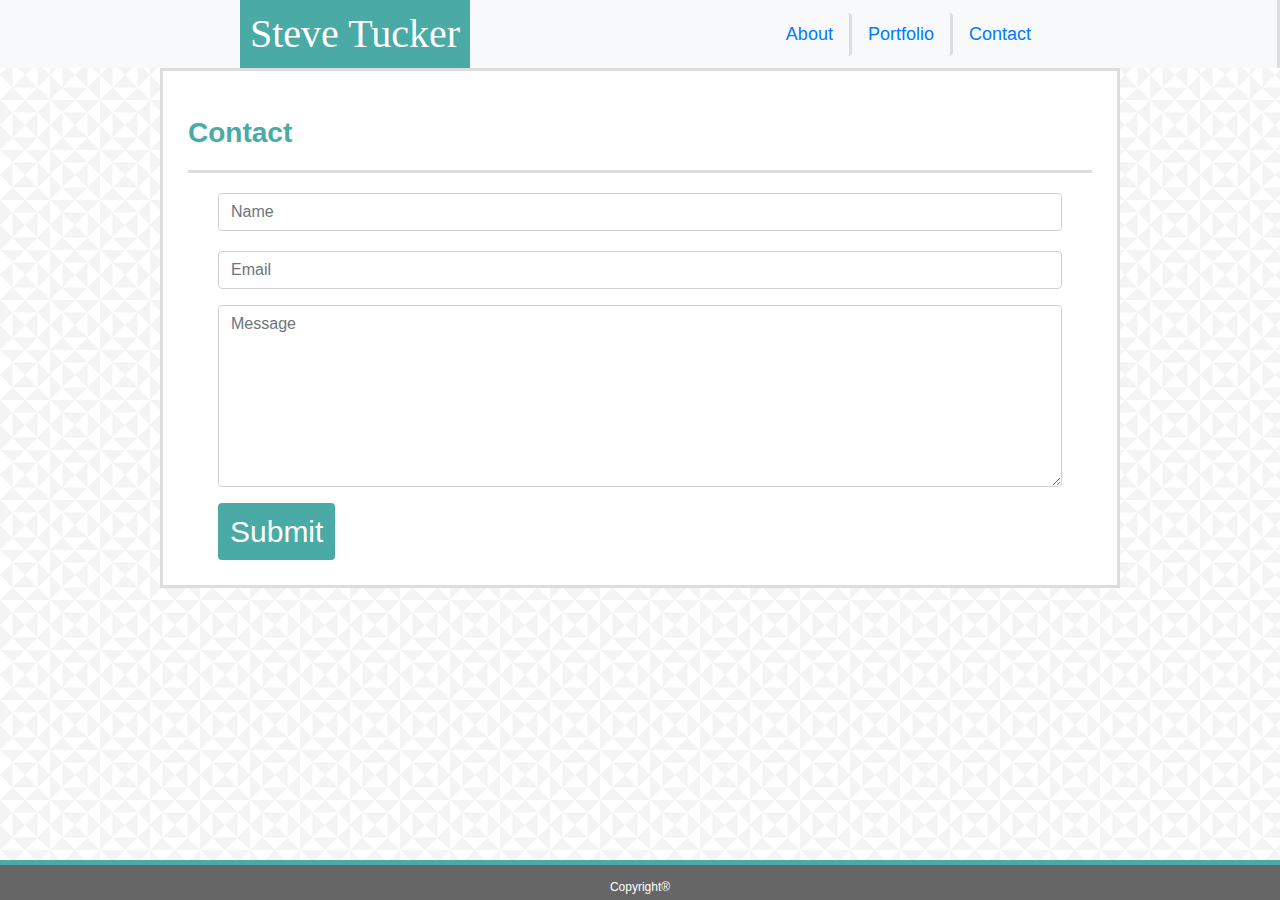
==== contact.html @ 9f7b4574 "final draft" ====
<!DOCTYPE html>
<html lang="en-us">

<head>

    <meta charset="UTF-8">
    <meta name="viewport" content="width=device-width, initial-scale=1">

    <title>Portfolio</title>
    <!-- using a reset css stylesheet -->
    <link rel="stylesheet" href="assets/css/reset.css">
    <link rel="stylesheet" type="text/css" href="assets/css/style.css">

    <!-- Bootstrap CDN -->
    <link rel="stylesheet" href="https://maxcdn.bootstrapcdn.com/bootstrap/4.0.0/css/bootstrap.min.css">

</head>

<body>
    <!-- Start Nav -->
    <nav class="navbar navbar-light bg-light" id="light">
        <h1>Steve Tucker</h1>
        <ul class="nav nav-pills">
            <li class="nav-item">
                <a class="nav-link" href="index.html">About</a>
            </li>
            <li class="nav-item">
                <a class="nav-link" href="portfolio.html">Portfolio</a>
            </li>
            <li class="nav-item">
                <a class="nav-link" href="contact.html">Contact</a>
            </li>
        </ul>
    </nav>

    <div class="container" id="box">
        <div class="row">
            <div class="col-md-12">
                <div class="page-header" id="pagehead">
                    <h2>Contact</h2>
                </div>
                <!-- form elements -->

                <div class="container">
                    <div class="col-md-12">
                        <div class="form-area">
                            <form role="form">
                                <input type="text" class="form-control" id="name" name="name" placeholder="Name"
                                    required>
                        </div>
                        <div class="form-group">
                            <input type="text" class="form-control" id="email" name="email" placeholder="Email"
                                required>
                        </div>
                        <div class="form-group">
                            <textarea class="form-control" type="textarea" id="message" placeholder="Message" maxlength="140"
                                rows="7"></textarea>
                        </div>

                        <button type="button" id="submit" name="submit" class="btn btn-primary pull-right">Submit</button>
                        </form>
                    </div>
                </div>
            </div>
            <!-- footer for copyright acknowledgement -->
            <footer class="fixed-bottom">
                <h3>Copyright®</h3>
            </footer>

</body>

</html>
---- assets/css/style.css ----
/* allows us to include the padding and border in an element's total width and height */
* {
    box-sizing: border-box;
}

/* includes the information from the style guide for the assignment */
body {
    background: url("../images/country-quilt.png") repeat;
    overflow: auto;
    color: #777777;
    font-family: 'Arial', 'Helvetica Neue', Helvetica, sans-serif;
}

/* includes the information from the style guide for the assignment */
h1,
h2,
h3 {
    font-family: 'Arial', 'Helvetica Neue', Helvetica, sans-serif;
    font-weight: bold;
    color: #4aaaa5;
}

/* specific to the h1 element in the header re: Steve Tucker */
nav h1 {
    font-family: 'Georgia', Times, Times New Roman, serif;
    display: inline-block;
    padding: 10px;
    background: #4aaaa5;
    color: white;
    margin: 0 0 0 240px;
}

/* navigation element formats */
nav {
    font-size: 18px;
    padding: 5px 15px;
    border-right: 3px solid #dddddd;
    text-decoration: none;
    text-align: center;
}

nav a {
    font-size: 18px;
    padding: 5px 15px;
    border-right: 3px solid #dddddd;
    text-decoration: none;
}

nav ul li:last-child a {
    border-right: none;
    padding-right: none;
    margin-right: 230px;
}

#light {
    padding: 0%
}

/* box for content area */
#box {
    background: white;
    padding: 25px;
    border: 3px solid #dddddd;
    width: 960px;
    margin-bottom: 40px;
}

/* format the h2 content in the box */
#pagehead h2 {
    padding: 20px 0px 20px 0px;
    font-size: 28px;
    border-bottom: 3px solid #dddddd;
    margin-bottom: 20px;
    font-family: 'Arial', 'Helvetica Neue', Helvetica, sans-serif;
    font-weight: bold;
    color: #4aaaa5;
}

/* portfolio css section */

.portfolio-item {
    height: 200px;
}

/* formatting for the portfolio items in h4 */
.card-body h4 {
    background-color: #4aaaa5;
    color: white;
    text-align: center;
    padding: 15px;
    position: absolute;
    bottom: 15px;
    width: 380px;
}

/* assigns the specific image to each item */
#item1 {
    background: url("../images/image1.jpg");
    background-size: cover;
    background-repeat: no-repeat;
}

#item2 {
    background: url("../images/image2.jpg");
    background-size: cover;
    background-repeat: no-repeat;
}

#item3 {
    background: url("../images/image3.jpg");
    background-size: cover;
    background-repeat: no-repeat;
}

#item4 {
    background: url("../images/image4.jpg");
    background-size: cover;
    background-repeat: no-repeat;
}

#item5 {
    background: url("../images/image5.jpg");
    background-size: cover;
    background-repeat: no-repeat;
}

/* format css for contact me form */

form input {
    margin: 5px 0px 20px 0px;
    border: 3px solid #dddddd;
    padding: 5px;
}

#submit {
    background-color: #4aaaa5;
    color: white;
    font-size: 30px;
    border: none;
}

/* format for the footer including the position fixed for bottom of page alignment */
footer {
    text-align: center;
    color: white;
    clear: both;
    height: 40px;
    background-color: #666666;
    padding: 15px 0px;
    border-top: 5px solid #4aaaa5;
    margin-top: 20px;
    bottom: 0%;
    position: fixed;
    width: 100%;
}

/* footer formatting for h3 elements */
footer h3 {
    color: white;
    font-weight: normal;
    font-size: 12px;
}
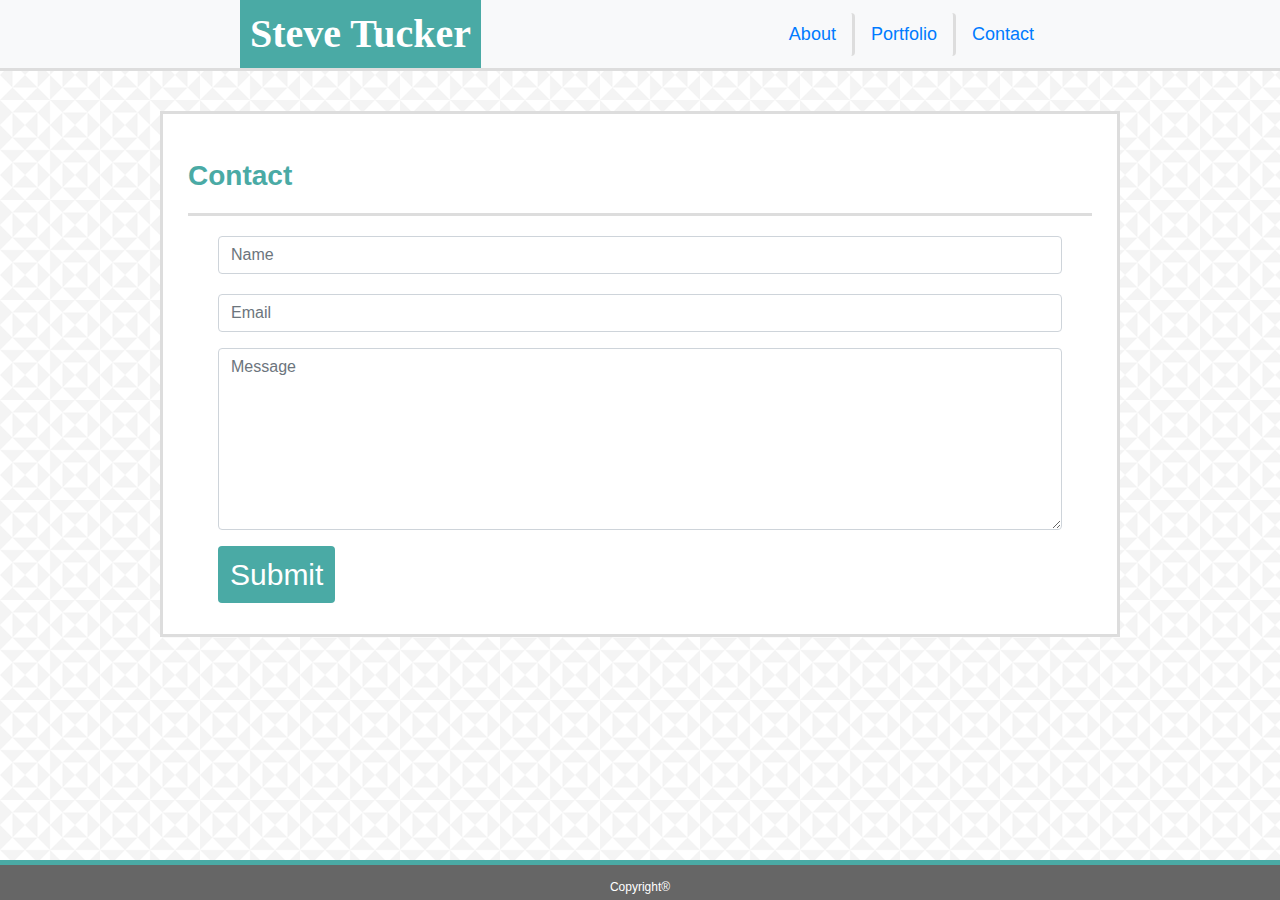
==== commit 5860ed2e: "updates for today" ====
--- a/contact.html
+++ b/contact.html
@@ -9,16 +9,17 @@
     <title>Portfolio</title>
     <!-- using a reset css stylesheet -->
     <link rel="stylesheet" href="assets/css/reset.css">
-    <link rel="stylesheet" type="text/css" href="assets/css/style.css">
-
     <!-- Bootstrap CDN -->
     <link rel="stylesheet" href="https://maxcdn.bootstrapcdn.com/bootstrap/4.0.0/css/bootstrap.min.css">
+    <!-- css for any bootstrap overrides -->
+    <link rel="stylesheet" type="text/css" href="assets/css/style.css">
 
 </head>
 
 <body>
-    <!-- Start Nav -->
-    <nav class="navbar navbar-light bg-light" id="light">
+    
+    <!-- Start Nav with bootstrap navbar-light -->
+    <nav class="navbar navbar-light bg-light">
         <h1>Steve Tucker</h1>
         <ul class="nav nav-pills">
             <li class="nav-item">
@@ -33,6 +34,7 @@
         </ul>
     </nav>
 
+    <!-- container with rows with bootstrap -->
     <div class="container" id="box">
         <div class="row">
             <div class="col-md-12">
@@ -40,7 +42,6 @@
                     <h2>Contact</h2>
                 </div>
                 <!-- form elements -->
-
                 <div class="container">
                     <div class="col-md-12">
                         <div class="form-area">
@@ -62,11 +63,11 @@
                     </div>
                 </div>
             </div>
-            <!-- footer for copyright acknowledgement -->
-            <footer class="fixed-bottom">
-                <h3>Copyright®</h3>
-            </footer>
-
 </body>
 
+<!-- bootstrap footer for copyright acknowledgement -->
+<footer class="fixed-bottom">
+    <h3>Copyright®</h3>
+</footer>
+
 </html>--- a/assets/css/style.css
+++ b/assets/css/style.css
@@ -1,8 +1,3 @@
-/* allows us to include the padding and border in an element's total width and height */
-* {
-    box-sizing: border-box;
-}
-
 /* includes the information from the style guide for the assignment */
 body {
     background: url("../images/country-quilt.png") repeat;
@@ -34,7 +29,6 @@
 nav {
     font-size: 18px;
     padding: 5px 15px;
-    border-right: 3px solid #dddddd;
     text-decoration: none;
     text-align: center;
 }
@@ -52,8 +46,11 @@
     margin-right: 230px;
 }
 
-#light {
-    padding: 0%
+/* bootstrap element css over ride */
+.navbar-light {
+    padding: 0%;
+    margin: 0 0 0 0;
+    border-bottom: 3px solid #dddddd;
 }
 
 /* box for content area */
@@ -63,6 +60,7 @@
     border: 3px solid #dddddd;
     width: 960px;
     margin-bottom: 40px;
+    margin-top: 40px;
 }
 
 /* format the h2 content in the box */
@@ -77,7 +75,6 @@
 }
 
 /* portfolio css section */
-
 .portfolio-item {
     height: 200px;
 }
@@ -89,43 +86,59 @@
     text-align: center;
     padding: 15px;
     position: absolute;
-    bottom: 15px;
-    width: 380px;
+    bottom: 2px;
+    width: 100%;
+    padding: 0 0 0 0
 }
 
-/* assigns the specific image to each item */
+/* requires */
+.card-body {
+    padding: 0 0 0 0;
+}
+
+/* adds padding and margin between cards in each row for spacing */
+.row {
+    padding-bottom: 3px;
+    margin-bottom: 3px;
+}
+
+/* assigns the specific image to each item.  reduced the height of the items to keep above fold and avoid the scroll bar to appear on this page and move the border box over consistent with other pages */
 #item1 {
+    height: 120px;
     background: url("../images/image1.jpg");
     background-size: cover;
     background-repeat: no-repeat;
 }
 
 #item2 {
+    height: 120px;
     background: url("../images/image2.jpg");
     background-size: cover;
     background-repeat: no-repeat;
 }
 
 #item3 {
+    height: 120px;
     background: url("../images/image3.jpg");
     background-size: cover;
     background-repeat: no-repeat;
 }
 
 #item4 {
+    height: 120px;
     background: url("../images/image4.jpg");
     background-size: cover;
     background-repeat: no-repeat;
 }
 
 #item5 {
+    height: 120px;
     background: url("../images/image5.jpg");
     background-size: cover;
     background-repeat: no-repeat;
 }
 
 /* format css for contact me form */
-
 form input {
     margin: 5px 0px 20px 0px;
     border: 3px solid #dddddd;
